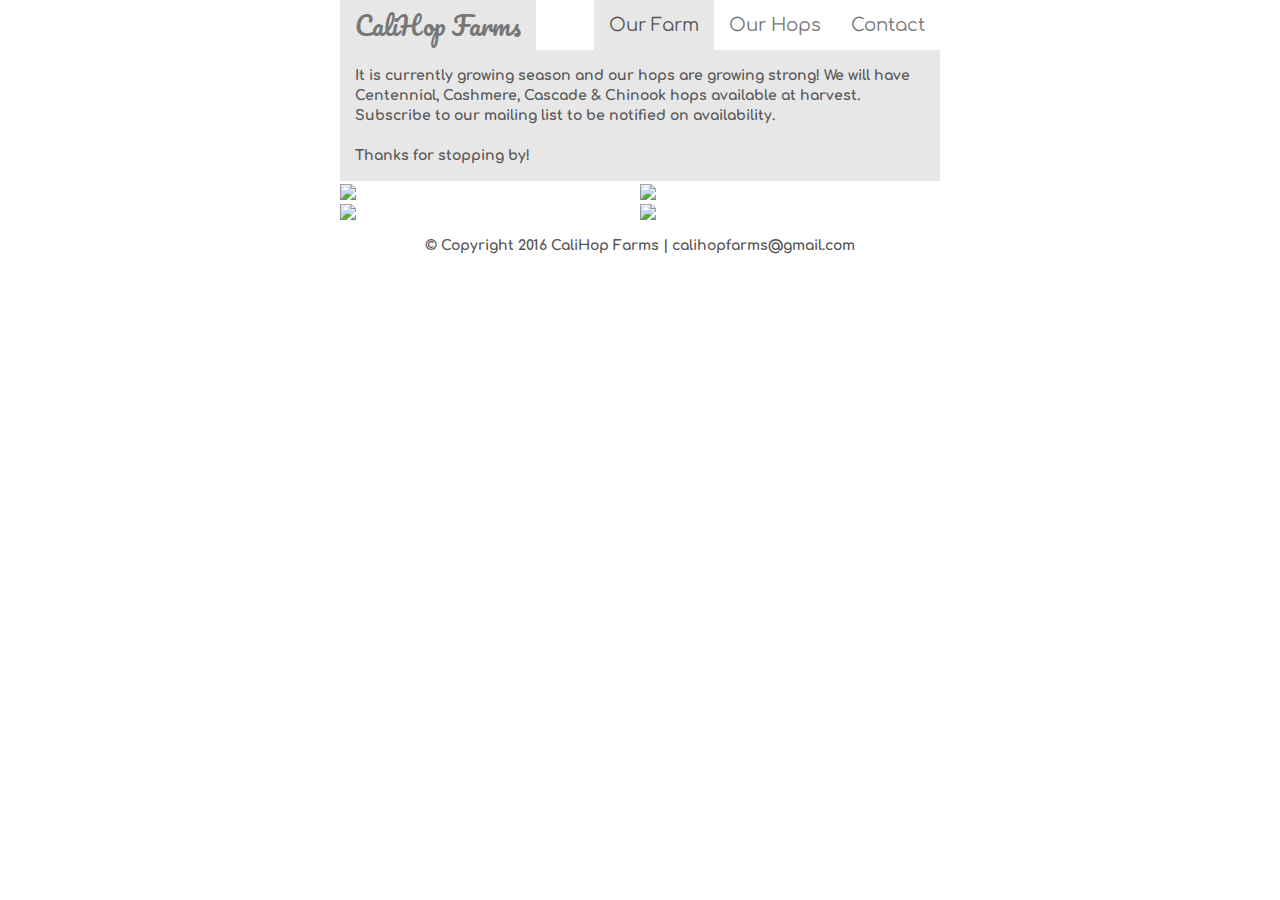
==== index.html @ 98c66d71 "initial push of html and css files" ====
<!DOCTYPE html>
<html lang="en-us">

<head>

  	<meta charset="UTF-8">
  	<title>CaliHop Farms</title>

  	<meta name="viewport" content="width=device-width,initial-scale=1">

	<link href="https://fonts.googleapis.com/css?family=Comfortaa|Pacifico" rel="stylesheet">
  	<link rel="stylesheet" href="https://maxcdn.bootstrapcdn.com/bootstrap/3.3.7/css/bootstrap.min.css" integrity="sha384-BVYiiSIFeK1dGmJRAkycuHAHRg32OmUcww7on3RYdg4Va+PmSTsz/K68vbdEjh4u" crossorigin="anonymous">
  	<link rel="stylesheet" type="text/css" href="assets/css/style.css">

</head>

<body>

	<header>
	<div class="container">
		<nav class="navbar navbar-default navbar-static-top" style="background-color:white;"> 
			<div class="container-fluid"> 
				<div class="navbar-header"> 
					<button type="button" class="collapsed navbar-toggle" data-toggle="collapse" data-target="#bs-example-navbar-collapse-8" aria-expanded="false"> 
						<span class="sr-only">Toggle navigation</span> 
						<span class="icon-bar"></span> 
						<span class="icon-bar"></span> 
						<span class="icon-bar"></span> 
					</button> 
					<a href="#" class="navbar-brand" style="font-size: 150%;">CaliHop Farms</a> 
				</div>	
				<div class="collapse navbar-collapse" id="bs-example-navbar-collapse-8"> 
					<ul class="nav navbar-nav navbar-right"> 
						<li class="active"><a href="index.html">Our Farm</a></li> 
						<li><a href="hops.html">Our Hops</a></li> 
						<li><a href="contact.html">Contact</a></li> 
					</ul> 
				</div> 
			</div> 
		</nav>
	</div>
	</header>
  
    <section>
		<div class="container-fluid main">
			<div class="row">
				<div class="col-lg-12 col-md-12 col-sm-12 col-xs-12">
					<p>It is currently growing season and our hops are growing strong! We will have Centennial, Cashmere, Cascade & Chinook hops available at harvest. Subscribe to our mailing list to be notified on availability.<br><br>Thanks for stopping by!</p>
				</div>
			</div>
		</div>
		<div class="container-fluid">
			<!-- Hops -->
			<div class="row">
				<div class="col-lg-6 col-md-6 col-sm-6 col-xs-12" style="padding:0 0 0 0;">
					<img src="https://scontent-lax3-2.cdninstagram.com/t51.2885-15/e35/18095395_1104157043029209_6457145014962094080_n.jpg">
				</div>
				<div class="col-lg-6 col-md-6 col-sm-6 col-xs-12" style="padding:0 0 0 0;">
					<img src="https://scontent-lax3-2.cdninstagram.com/t51.2885-15/e35/14052300_293951180978248_2095291800_n.jpg">
				</div>
			</div>
			<div class="row">
				<div class="col-lg-6 col-md-6 col-sm-6 col-xs-12" style="padding:0 0 0 0;">
					<img src="https://scontent-lax3-2.cdninstagram.com/t51.2885-15/e35/13712335_303998656619143_325524166_n.jpg">
				</div>
				<div class="col-lg-6 col-md-6 col-sm-6 col-xs-12" style="padding:0 0 0 0;">
					<img src="https://scontent-lax3-2.cdninstagram.com/t51.2885-15/e35/14073241_1151397821550160_821673331_n.jpg">
				</div>
			</div>
		</div>
    </section>

    <footer class="footer">
			<p style="text-align:center;color:#555;margin:0;padding: 15px 0px;">&#169 Copyright 2016 CaliHop Farms | calihopfarms@gmail.com</p>
    </footer>

</body>

</html>
---- assets/css/style.css ----
body {
	display: block;
	height: 100%;
/*	background-image: url(https://www.toptal.com/designers/subtlepatterns/patterns/seigaiha.png);
*/	background-image: url(https://www.toptal.com/designers/subtlepatterns/patterns/brillant.png);
	background-repeat: repeat;
	background-position: center;
	background-attachment: fixed;
}

.container-fluid {
	max-width: 600px;
}

.container {
	max-width: 600px;
	padding: 0 0 0 0;
}

.navbar {
	margin-bottom: 0;
}

.main {
	background-color: #e7e7e7;
	height: 100%;
}

img {
	width: 100%;
}

h1 {
	font-family: 'Comfortaa', cursive;
}

a.navbar-brand {
	font-family: 'Pacifico', cursive;
	font-size: 180% !important;
	background-color: #e7e7e7;
}

a {
	font-family: 'Comfortaa', cursive;
	font-size: 130%;
}

p {
	font-family: 'Comfortaa', cursive;
	font-weight: bold;
	color: #555;
	margin: 15px 0;
}
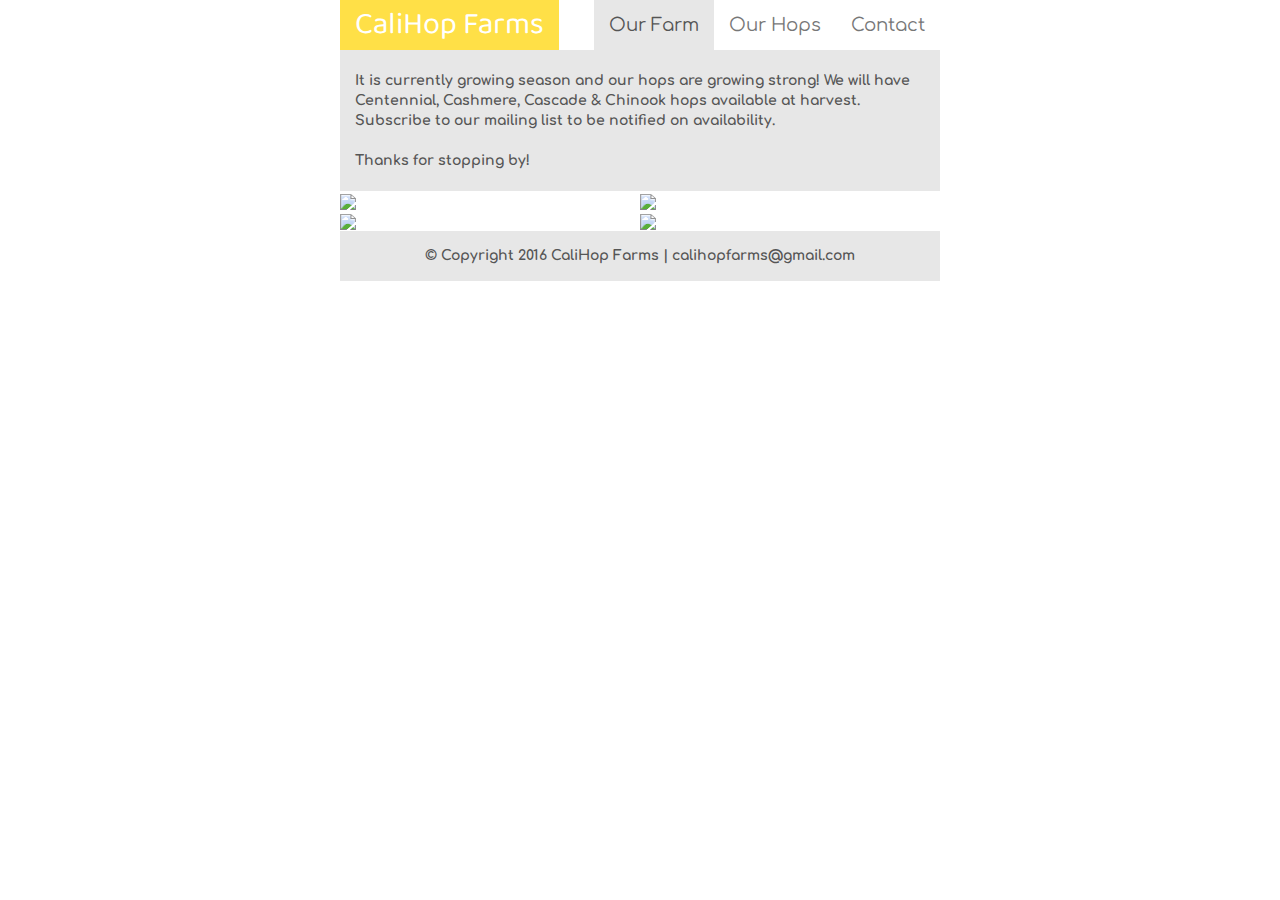
==== commit 74784510: "build contact form" ====
--- a/index.html
+++ b/index.html
@@ -8,7 +8,7 @@
 
   	<meta name="viewport" content="width=device-width,initial-scale=1">
 
-	<link href="https://fonts.googleapis.com/css?family=Comfortaa|Pacifico" rel="stylesheet">
+	<link href="https://fonts.googleapis.com/css?family=Baloo|Comfortaa" rel="stylesheet">
   	<link rel="stylesheet" href="https://maxcdn.bootstrapcdn.com/bootstrap/3.3.7/css/bootstrap.min.css" integrity="sha384-BVYiiSIFeK1dGmJRAkycuHAHRg32OmUcww7on3RYdg4Va+PmSTsz/K68vbdEjh4u" crossorigin="anonymous">
   	<link rel="stylesheet" type="text/css" href="assets/css/style.css">
 
@@ -69,10 +69,12 @@
 			</div>
 		</div>
     </section>
-
-    <footer class="footer">
-			<p style="text-align:center;color:#555;margin:0;padding: 15px 0px;">&#169 Copyright 2016 CaliHop Farms | calihopfarms@gmail.com</p>
-    </footer>
+	
+	<div class="container-fluid" style="padding:0 0 0 0;">
+    	<footer class="footer" style="max-width:600px;background-color:#e7e7e7;">
+			<p style="text-align:center;color:#555;background-color:#e7e7e7;margin:0;padding: 15px 0px;">&#169 Copyright 2016 CaliHop Farms | calihopfarms@gmail.com</p>
+    	</footer>
+    </div>
 
 </body>
 
--- a/assets/css/style.css
+++ b/assets/css/style.css
@@ -17,10 +17,6 @@
 	padding: 0 0 0 0;
 }
 
-.navbar {
-	margin-bottom: 0;
-}
-
 .main {
 	background-color: #e7e7e7;
 	height: 100%;
@@ -34,10 +30,18 @@
 	font-family: 'Comfortaa', cursive;
 }
 
+.navbar {
+	margin-bottom: 0;
+}
+
+.navbar-default .navbar-brand {
+    color: white;
+}
+
 a.navbar-brand {
-	font-family: 'Pacifico', cursive;
-	font-size: 180% !important;
-	background-color: #e7e7e7;
+	font-family: 'Baloo', cursive;
+	font-size: 220% !important;
+	background-color: #ffe047;
 }
 
 a {
@@ -49,5 +53,25 @@
 	font-family: 'Comfortaa', cursive;
 	font-weight: bold;
 	color: #555;
-	margin: 15px 0;
+	margin: 20px 0;
 }
+
+/* ---- Contact Form ----*/
+
+.btn-primary {
+    color: #fff;
+    background-color: #ffe047;
+    border-color: #555;
+}
+
+.btn-primary:hover {
+    color: #fff;
+    background-color: #ffe047;
+    border-color: #555;
+}
+
+.btn-primary:active {
+    color: #fff;
+    background-color: #ffe047;
+    border-color: #555;
+}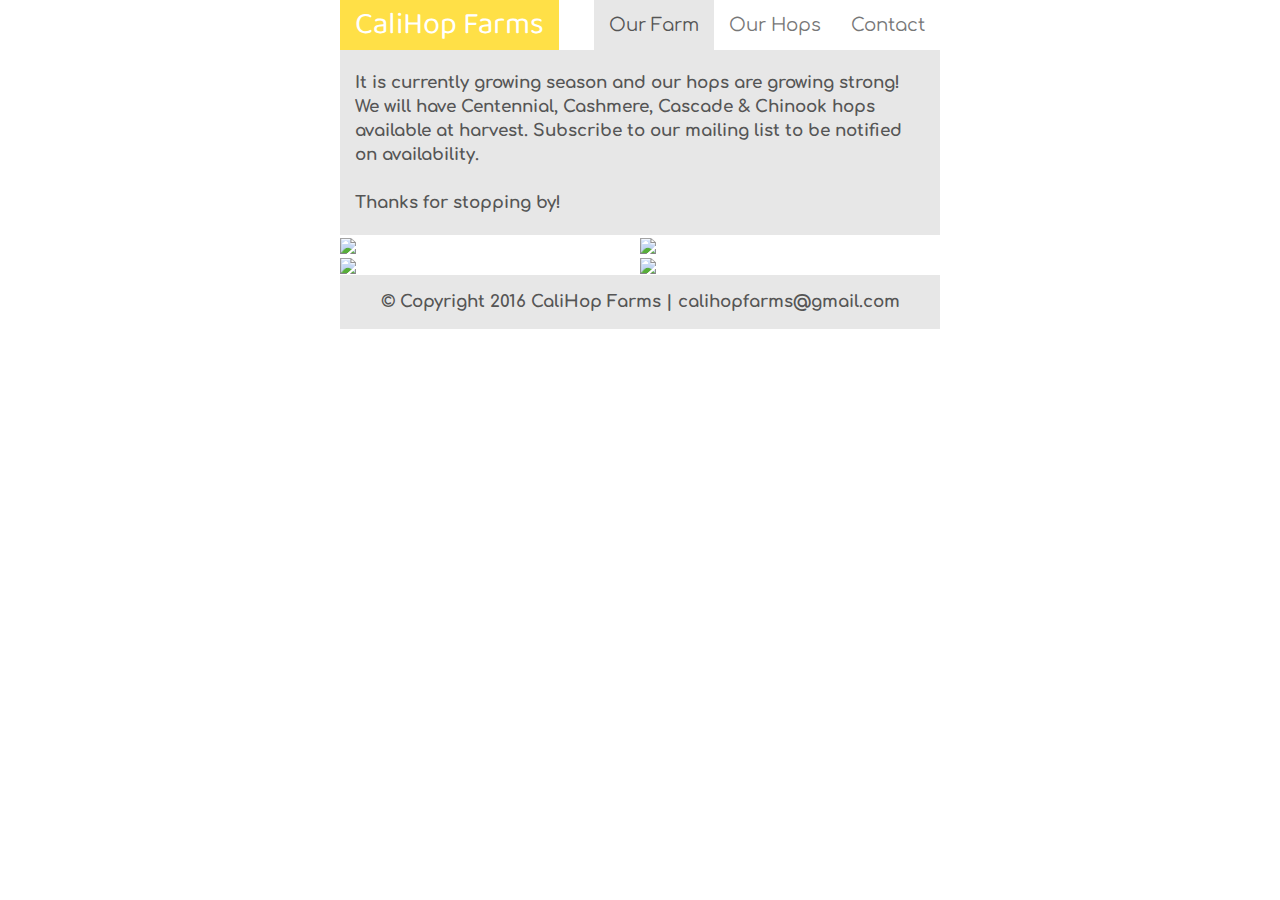
==== commit 5653ad5d: "styled submit button" ====
--- a/index.html
+++ b/index.html
@@ -27,7 +27,7 @@
 						<span class="icon-bar"></span> 
 						<span class="icon-bar"></span> 
 					</button> 
-					<a href="#" class="navbar-brand" style="font-size: 150%;">CaliHop Farms</a> 
+					<a href="index.html" class="navbar-brand" style="font-size: 150%;">CaliHop Farms</a> 
 				</div>	
 				<div class="collapse navbar-collapse" id="bs-example-navbar-collapse-8"> 
 					<ul class="nav navbar-nav navbar-right"> 
--- a/assets/css/style.css
+++ b/assets/css/style.css
@@ -30,6 +30,14 @@
 	font-family: 'Comfortaa', cursive;
 }
 
+h2 {
+	font-family: 'Comfortaa', cursive;
+}
+
+h3 {
+	font-family: 'Comfortaa', cursive;
+}
+
 .navbar {
 	margin-bottom: 0;
 }
@@ -52,26 +60,39 @@
 p {
 	font-family: 'Comfortaa', cursive;
 	font-weight: bold;
+	font-size: 120%;
 	color: #555;
 	margin: 20px 0;
 }
 
 /* ---- Contact Form ----*/
 
-.btn-primary {
+.btn-warning {
     color: #fff;
     background-color: #ffe047;
     border-color: #555;
 }
 
-.btn-primary:hover {
-    color: #fff;
-    background-color: #ffe047;
+.btn-warning:hover {
+    color: #555;
+    background-color: white;
     border-color: #555;
 }
 
 .btn-primary:active {
-    color: #fff;
-    background-color: #ffe047;
+	color: #555;
+    background-color: white;
+    border-color: #555;
+}
+
+.btn-warning:link {
+	color: #555;
+    background-color: white;
+    border-color: #555;
+}
+
+.btn-warning:visited {
+	color: #555;
+    background-color: white;
     border-color: #555;
 }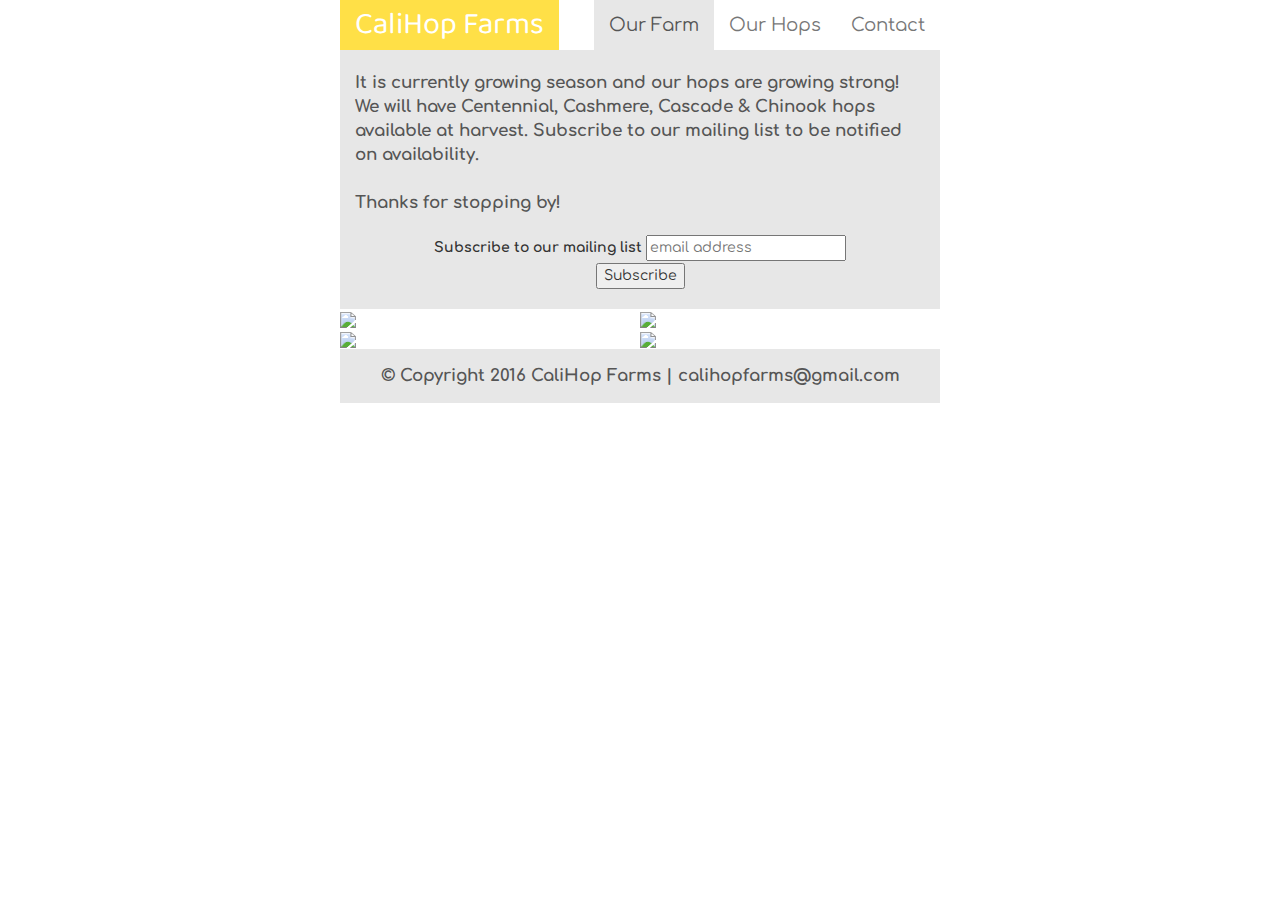
==== commit c148d422: "added jquery and JS for button and submit email list button" ====
--- a/index.html
+++ b/index.html
@@ -11,6 +11,9 @@
 	<link href="https://fonts.googleapis.com/css?family=Baloo|Comfortaa" rel="stylesheet">
   	<link rel="stylesheet" href="https://maxcdn.bootstrapcdn.com/bootstrap/3.3.7/css/bootstrap.min.css" integrity="sha384-BVYiiSIFeK1dGmJRAkycuHAHRg32OmUcww7on3RYdg4Va+PmSTsz/K68vbdEjh4u" crossorigin="anonymous">
   	<link rel="stylesheet" type="text/css" href="assets/css/style.css">
+
+  	<script src="https://ajax.googleapis.com/ajax/libs/jquery/3.2.1/jquery.min.js"></script>
+  	<script src="assets/js/bootstrap.js" type="text/javascript"></script>
 
 </head>
 
@@ -48,12 +51,29 @@
 					<p>It is currently growing season and our hops are growing strong! We will have Centennial, Cashmere, Cascade & Chinook hops available at harvest. Subscribe to our mailing list to be notified on availability.<br><br>Thanks for stopping by!</p>
 				</div>
 			</div>
+			<div class="row">
+				<div class="col-lg-12 col-md-12 col-sm-12 col-xs-12" style="padding-bottom:20px;">
+					<!-- Begin MailChimp Signup Form -->	
+					<div id="mc_embed_signup">
+						<form action="//wordpress.us15.list-manage.com/subscribe/post?u=91822085215153948c52181ac&amp;id=9cd164a9f9" method="post" id="mc-embedded-subscribe-form" name="mc-embedded-subscribe-form" class="validate" target="_blank" novalidate>
+						    <div id="mc_embed_signup_scroll" align="center" style="font-family: 'Comfortaa', cursive;">
+							<label for="mce-EMAIL">Subscribe to our mailing list</label>
+							<input type="email" value="" name="EMAIL" class="email" id="mce-EMAIL" placeholder="email address" required>
+						    <!-- real people should not fill this in and expect good things - do not remove this or risk form bot signups-->
+						    <div style="position: absolute; left: -5000px;" aria-hidden="true"><input type="text" name="b_91822085215153948c52181ac_9cd164a9f9" tabindex="-1" value=""></div>
+						    <div class="clear"><input type="submit" value="Subscribe" name="subscribe" id="mc-embedded-subscribe" class="button"></div>
+						    </div>
+						</form>
+					</div>
+					<!--End mc_embed_signup-->
+				</div>
+			</div>
 		</div>
 		<div class="container-fluid">
 			<!-- Hops -->
 			<div class="row">
 				<div class="col-lg-6 col-md-6 col-sm-6 col-xs-12" style="padding:0 0 0 0;">
-					<img src="https://scontent-lax3-2.cdninstagram.com/t51.2885-15/e35/18095395_1104157043029209_6457145014962094080_n.jpg">
+					<img src="https://scontent-lax3-2.cdninstagram.com/t51.2885-15/e35/13712335_303998656619143_325524166_n.jpg">
 				</div>
 				<div class="col-lg-6 col-md-6 col-sm-6 col-xs-12" style="padding:0 0 0 0;">
 					<img src="https://scontent-lax3-2.cdninstagram.com/t51.2885-15/e35/14052300_293951180978248_2095291800_n.jpg">
@@ -61,10 +81,10 @@
 			</div>
 			<div class="row">
 				<div class="col-lg-6 col-md-6 col-sm-6 col-xs-12" style="padding:0 0 0 0;">
-					<img src="https://scontent-lax3-2.cdninstagram.com/t51.2885-15/e35/13712335_303998656619143_325524166_n.jpg">
+					<img src="https://scontent-lax3-2.cdninstagram.com/t51.2885-15/e35/14073241_1151397821550160_821673331_n.jpg">
 				</div>
 				<div class="col-lg-6 col-md-6 col-sm-6 col-xs-12" style="padding:0 0 0 0;">
-					<img src="https://scontent-lax3-2.cdninstagram.com/t51.2885-15/e35/14073241_1151397821550160_821673331_n.jpg">
+					<img src="https://scontent-lax3-2.cdninstagram.com/t51.2885-15/e35/14073238_1809115795986461_82432371_n.jpg">
 				</div>
 			</div>
 		</div>
